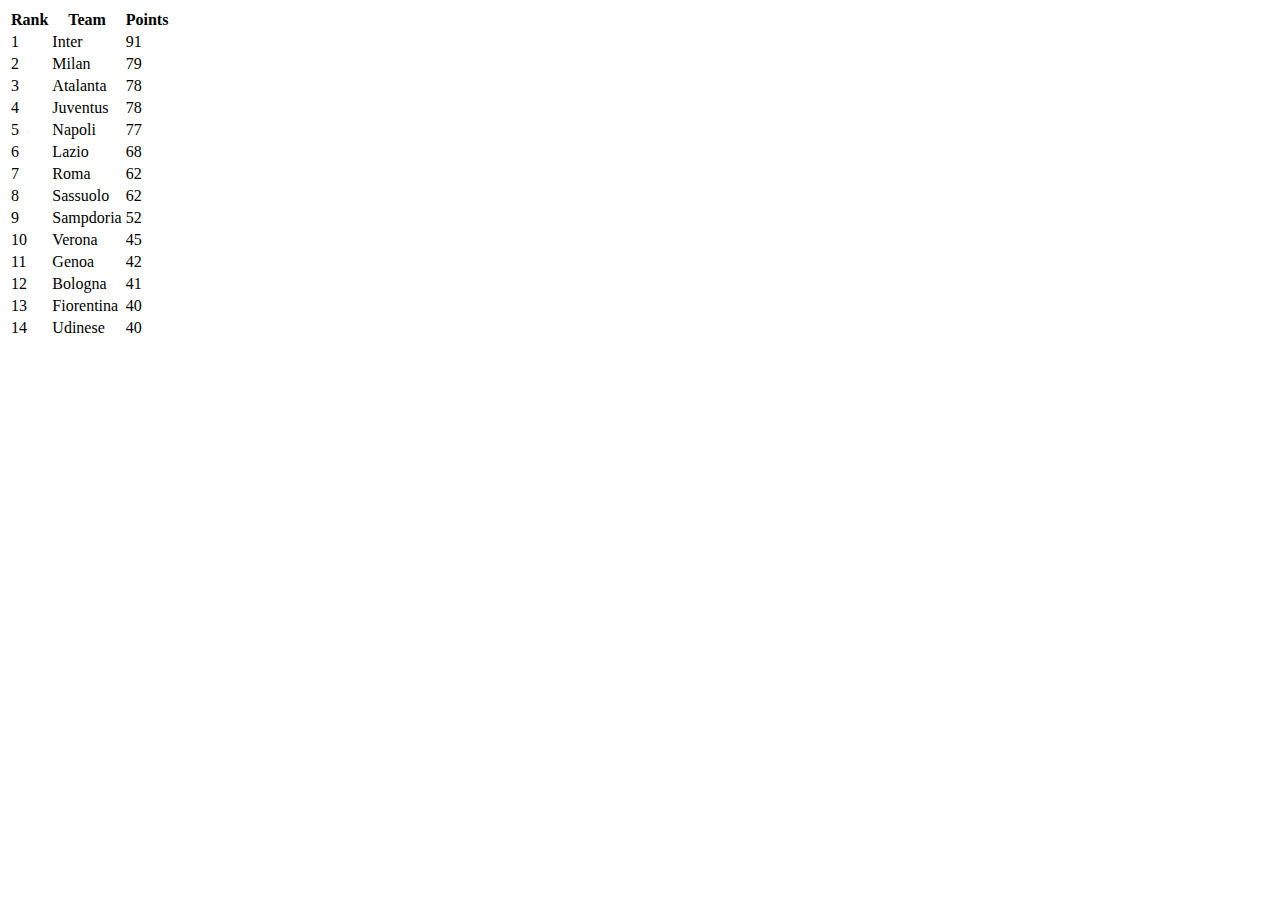
==== 02-DOM-manipulation/index.html @ 914ddc5b "Initial commit" ====
<!DOCTYPE html>
<html lang="en">
<head>
  <meta charset="UTF-8">
  <meta name="viewport" content="width=device-width, initial-scale=1.0">
  <link rel="stylesheet" href="style.css">
  <title>DOM MANIPULATION</title>
</head>
<body>
 <table class="table">
  <thead>
    <tr>
      <th>Rank</th>
      <th>Team</th>
      <th>Points</th>
    </tr>
  </thead>
  <tbody>
    <tr><td>1</td><td>Inter </td><td>91</td></tr>
    <tr><td>2</td><td>Milan </td><td>79</td></tr>
    <tr><td>3</td><td>Atalanta </td><td>78</td></tr>
    <tr><td>4</td><td>Juventus </td><td>78</td></tr>
    <tr><td>5</td><td>Napoli</td><td>77</td></tr>
    <tr><td>6</td><td>Lazio</td><td>68</td></tr>
    <tr><td>7</td><td>Roma </td><td>62</td></tr>
    <tr><td>8</td><td>Sassuolo</td><td>62</td></tr>
    <tr><td>9</td><td>Sampdoria </td><td>52</td></tr>
    <tr><td>10</td><td>Verona </td><td>45</td></tr>
    <tr><td>11</td><td>Genoa </td><td>42</td></tr>
    <tr><td>12</td><td>Bologna</td><td>41</td></tr>
    <tr><td>13</td><td>Fiorentina</td><td>40</td></tr>
    <tr><td>14</td><td>Udinese</td><td>40</td></tr>
  </tbody>
</table>
</body>
</html>
---- 02-DOM-manipulation/style.css ----
.blue {
  color: blue;
}
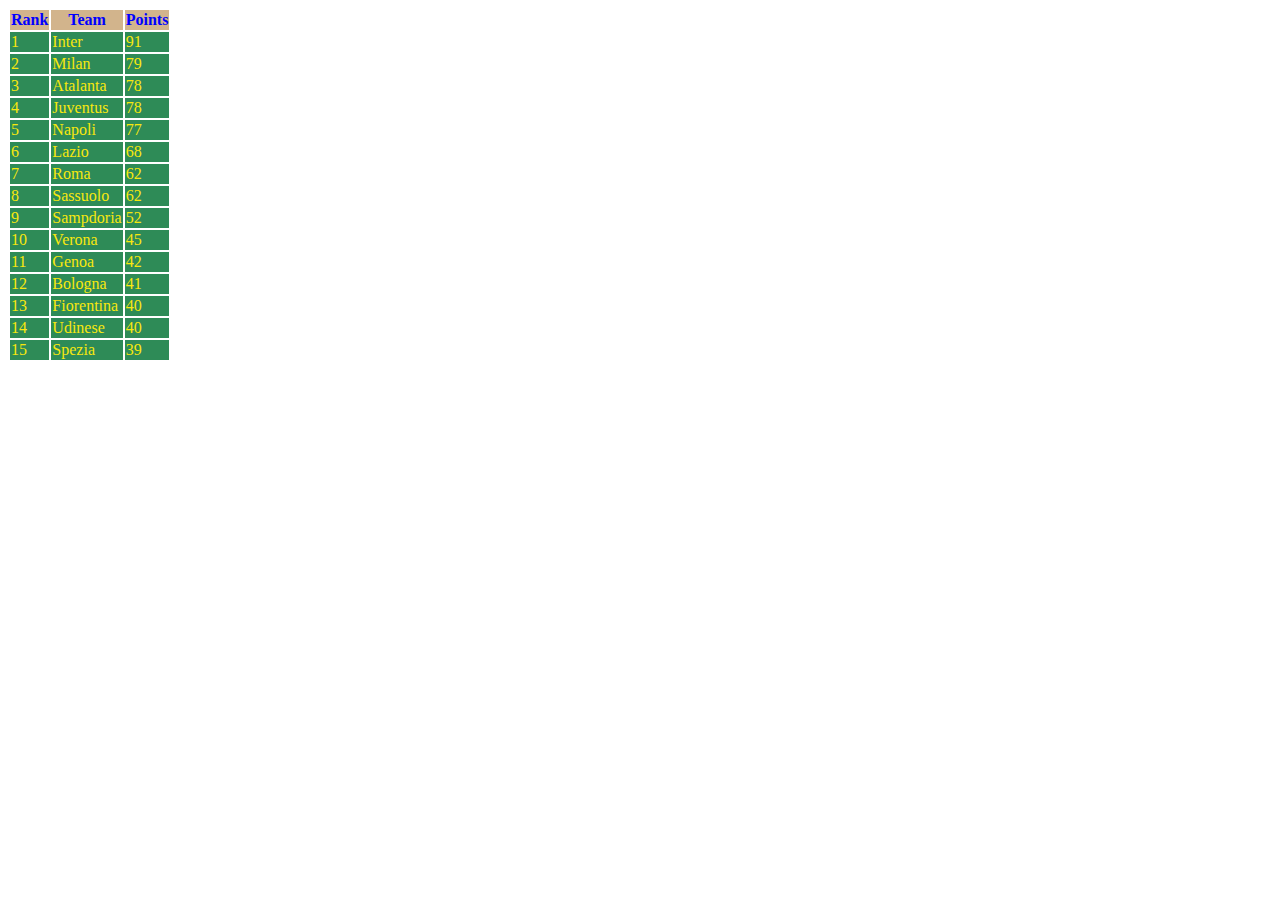
==== commit ec8836e7: "my first events" ====
--- a/02-DOM-manipulation/index.html
+++ b/02-DOM-manipulation/index.html
@@ -32,5 +32,6 @@
     <tr><td>14</td><td>Udinese</td><td>40</td></tr>
   </tbody>
 </table>
+<script src="dom_manipulation.js"></script>
 </body>
 </html>
--- a/02-DOM-manipulation/style.css
+++ b/02-DOM-manipulation/style.css
@@ -1,3 +1,9 @@
 .blue {
+  background-color: tan;
   color: blue;
+
 }
+tbody {
+  background-color: seagreen ;
+  color: rgb(248, 232, 14);
+}
